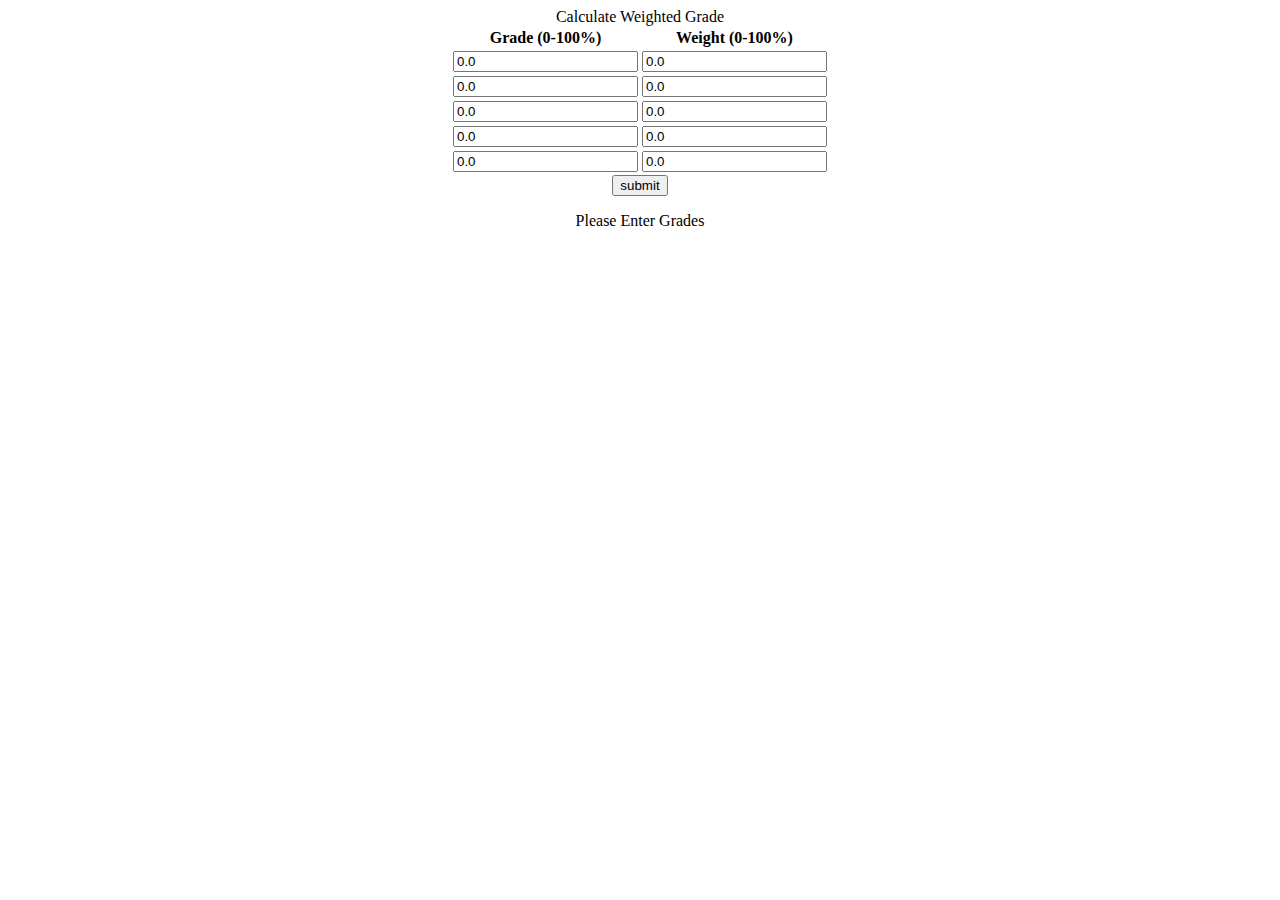
==== index.html @ 3fdadc4e "visual update, error handling" ====
<!DOCTYPE html>
<html lang="en" xmlns="http://www.w3.org/1999/html">
<meta charset="UTF-8">
<script src="gradeCalc.js"></script>
<style>
    .centerButton {
        display: block;
        margin-right: auto;
        margin-left: auto;
    }
</style>

<header align="center">Calculate Weighted Grade</header>

<form id="inputForm">
<table align="center">
    <tr>
        <th>Grade (0-100%)</th>
        <th>Weight (0-100%)</th>
    </tr>
    <tr>
        <td><input type="number" name="grade" value="0.0"></td>
        <td><input type="number" name="weight" value="0.0"></td>
    </tr>
    <tr>
        <td><input type="number" name="grade" value="0.0"></td>
        <td><input type="number" name="weight" value="0.0"></td>
    </tr>
    <tr>
        <td><input type="number" name="grade" value="0.0"></td>
        <td><input type="number" name="weight" value="0.0"></td>
    </tr>
    <tr>
        <td><input type="number" name="grade" value="0.0"></td>
        <td><input type="number" name="weight" value="0.0"></td>
    </tr>
    <tr>
        <td><input type="number" name="grade" value="0.0"></td>
        <td><input type="number" name="weight" value="0.0"></td>
    </tr>
</table>
</form>
<div>
    <input id="submit" class="centerButton" type="button" value="submit" onclick=" calculateGrade();" />
    <P id="p1error" align="center">Please Enter Grades</P>
</div>
</html>
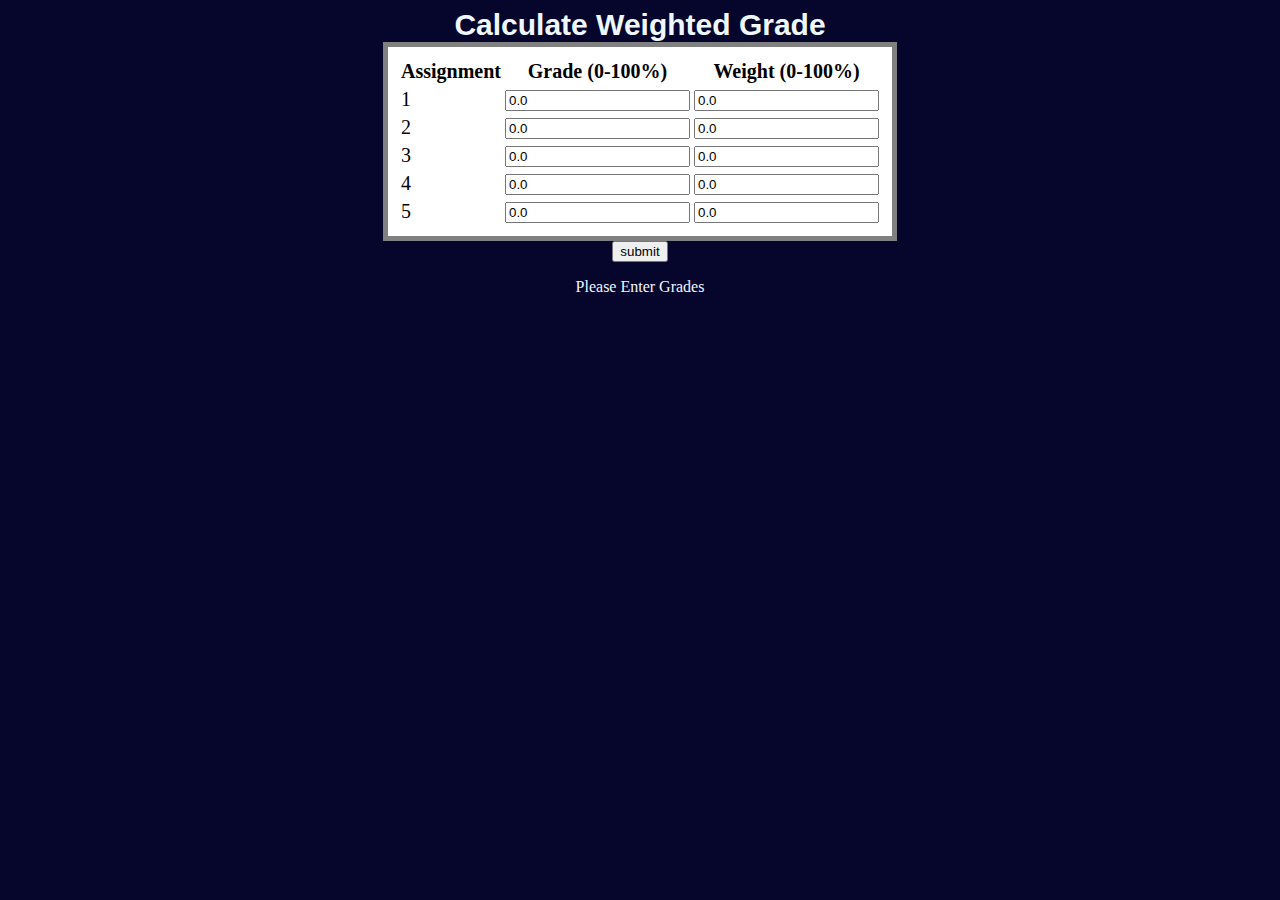
==== commit d7cef6cf: "style updates" ====
--- a/index.html
+++ b/index.html
@@ -1,5 +1,5 @@
 <!DOCTYPE html>
-<html lang="en" xmlns="http://www.w3.org/1999/html">
+<html lang="en">
 <meta charset="UTF-8">
 <script src="gradeCalc.js"></script>
 <style>
@@ -8,6 +8,29 @@
         margin-right: auto;
         margin-left: auto;
     }
+
+    header {
+        font-family: Arial;
+        font-size: 30px;
+        font-weight: bold;
+        color: aliceblue;
+    }
+
+    table {
+        font-size: 20px;
+        padding: 10px;
+        border: 5px solid gray;
+        background-color: white;
+    }
+
+    body {
+        background-color:rgb(6, 6, 44);
+    }
+    
+    .whiteText {
+        color: aliceblue;
+    }
+
 </style>
 
 <header align="center">Calculate Weighted Grade</header>
@@ -15,34 +38,40 @@
 <form id="inputForm">
 <table align="center">
     <tr>
+        <th>Assignment</th>
         <th>Grade (0-100%)</th>
         <th>Weight (0-100%)</th>
     </tr>
     <tr>
+        <td>1</td>
         <td><input type="number" name="grade" value="0.0"></td>
         <td><input type="number" name="weight" value="0.0"></td>
     </tr>
     <tr>
+        <td>2</td>
         <td><input type="number" name="grade" value="0.0"></td>
         <td><input type="number" name="weight" value="0.0"></td>
     </tr>
     <tr>
+        <td>3</td>
         <td><input type="number" name="grade" value="0.0"></td>
         <td><input type="number" name="weight" value="0.0"></td>
     </tr>
     <tr>
+        <td>4</td>
         <td><input type="number" name="grade" value="0.0"></td>
         <td><input type="number" name="weight" value="0.0"></td>
     </tr>
     <tr>
+        <td>5</td>
         <td><input type="number" name="grade" value="0.0"></td>
         <td><input type="number" name="weight" value="0.0"></td>
     </tr>
 </table>
 </form>
 <div>
-    <input id="submit" class="centerButton" type="button" value="submit" onclick=" calculateGrade();" />
-    <P id="p1error" align="center">Please Enter Grades</P>
+    <input id="submit" class="centerButton" type="button" value="submit" onclick=" calculateGrade();"/>
+    <p class="whiteText" id="p1error" align="center">Please Enter Grades</p>
 </div>
 </html>
 
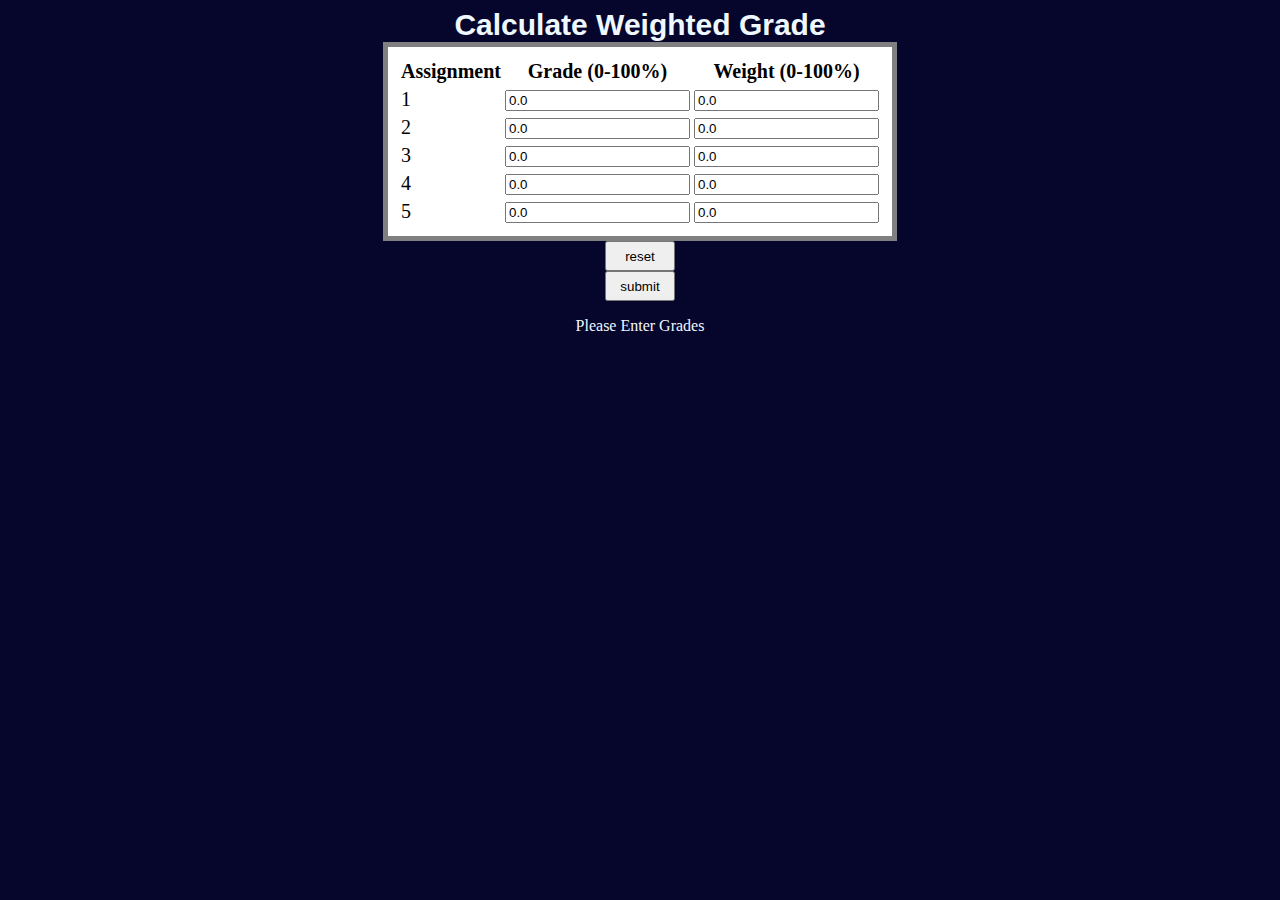
==== commit e446dcd1: "added reset button, no functionality yet" ====
--- a/index.html
+++ b/index.html
@@ -3,7 +3,9 @@
 <meta charset="UTF-8">
 <script src="gradeCalc.js"></script>
 <style>
-    .centerButton {
+    .mediumButton {
+        width: 70px;
+        height: 30px;
         display: block;
         margin-right: auto;
         margin-left: auto;
@@ -70,7 +72,8 @@
 </table>
 </form>
 <div>
-    <input id="submit" class="centerButton" type="button" value="submit" onclick=" calculateGrade();"/>
+    <input id="reset" type="button" class="mediumButton" value="reset"/>
+    <input id="submit" class="mediumButton" type="button" value="submit" onclick=" calculateGrade();"/>
     <p class="whiteText" id="p1error" align="center">Please Enter Grades</p>
 </div>
 </html>
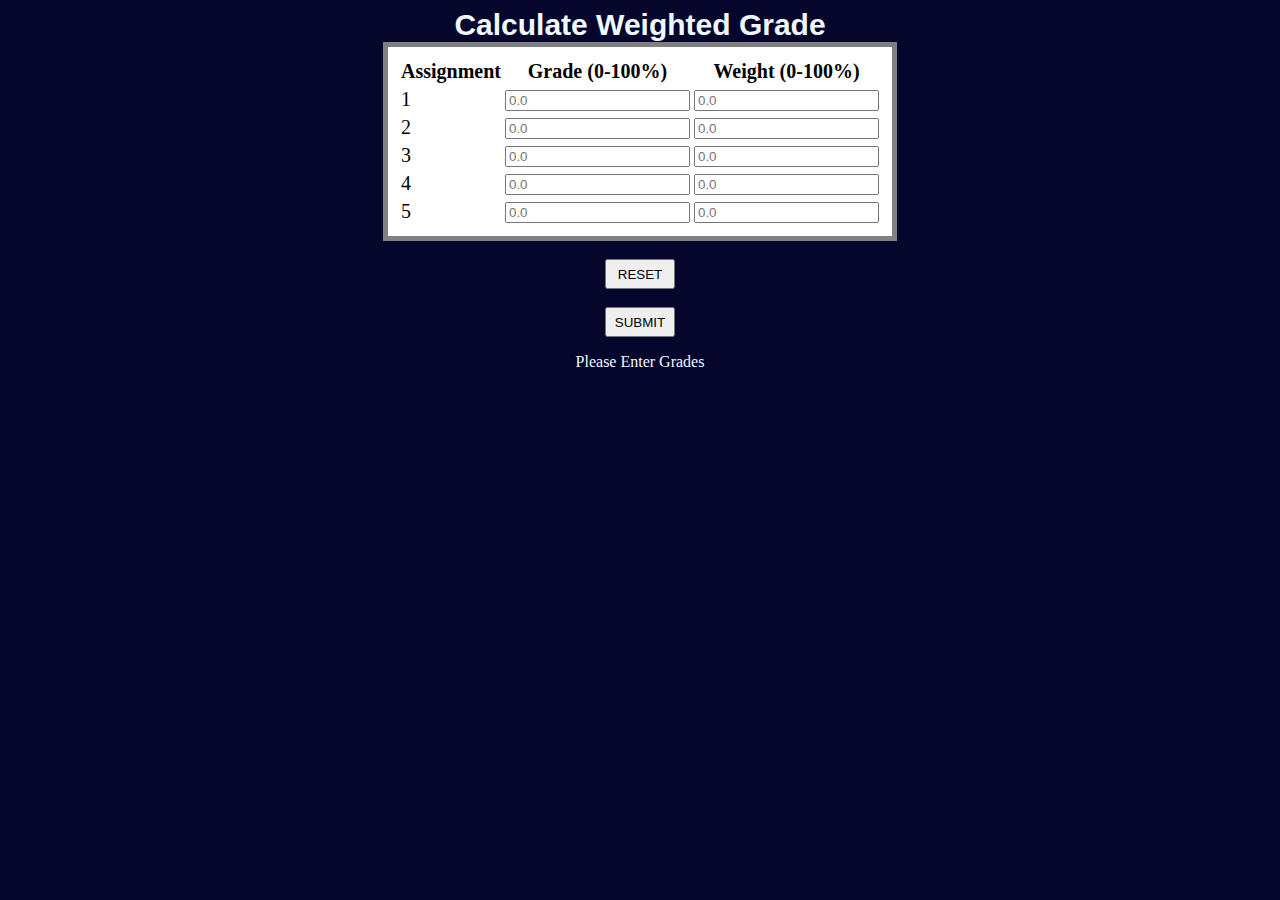
==== commit 42fa02fb: "reset button, default user input not modifiable" ====
--- a/index.html
+++ b/index.html
@@ -4,11 +4,12 @@
 <script src="gradeCalc.js"></script>
 <style>
     .mediumButton {
+        display:inline-block;
         width: 70px;
         height: 30px;
         display: block;
-        margin-right: auto;
         margin-left: auto;
+        margin-right:auto;
     }
 
     header {
@@ -35,46 +36,46 @@
 
 </style>
 
+<title>Grade Calculator</title>
+
 <header align="center">Calculate Weighted Grade</header>
 
 <form id="inputForm">
-<table align="center">
-    <tr>
-        <th>Assignment</th>
-        <th>Grade (0-100%)</th>
-        <th>Weight (0-100%)</th>
-    </tr>
-    <tr>
-        <td>1</td>
-        <td><input type="number" name="grade" value="0.0"></td>
-        <td><input type="number" name="weight" value="0.0"></td>
-    </tr>
-    <tr>
-        <td>2</td>
-        <td><input type="number" name="grade" value="0.0"></td>
-        <td><input type="number" name="weight" value="0.0"></td>
-    </tr>
-    <tr>
-        <td>3</td>
-        <td><input type="number" name="grade" value="0.0"></td>
-        <td><input type="number" name="weight" value="0.0"></td>
-    </tr>
-    <tr>
-        <td>4</td>
-        <td><input type="number" name="grade" value="0.0"></td>
-        <td><input type="number" name="weight" value="0.0"></td>
-    </tr>
-    <tr>
-        <td>5</td>
-        <td><input type="number" name="grade" value="0.0"></td>
-        <td><input type="number" name="weight" value="0.0"></td>
-    </tr>
-</table>
+    <table align="center">
+        <tr>
+            <th>Assignment</th>
+            <th>Grade (0-100%)</th>
+            <th>Weight (0-100%)</th>
+        </tr>
+        <tr>
+            <td>1</td>
+            <td><input type="number" name="grade" placeholder="0.0"></td>
+            <td><input type="number" name="weight" placeholder="0.0"></td>
+        </tr>
+        <tr>
+            <td>2</td>
+            <td><input type="number" name="grade" placeholder="0.0"></td>
+            <td><input type="number" name="weight" placeholder="0.0"></td>
+        </tr>
+        <tr>
+            <td>3</td>
+            <td><input type="number" name="grade" placeholder="0.0"></td>
+            <td><input type="number" name="weight" placeholder="0.0"></td>
+        </tr>
+        <tr>
+            <td>4</td>
+            <td><input type="number" name="grade" placeholder="0.0"></td>
+            <td><input type="number" name="weight" placeholder="0.0"></td>
+        </tr>
+        <tr>
+            <td>5</td>
+            <td><input type="number" name="grade" placeholder="0.0"></td>
+            <td><input type="number" name="weight" placeholder="0.0"></td>
+        </tr>
+    </table>
 </form>
-<div>
-    <input id="reset" type="button" class="mediumButton" value="reset"/>
-    <input id="submit" class="mediumButton" type="button" value="submit" onclick=" calculateGrade();"/>
-    <p class="whiteText" id="p1error" align="center">Please Enter Grades</p>
-</div>
-</html>
+<br><input id="reset" type="button" class="mediumButton" value="RESET" onclick="resetInput()">
+<br><input id="submit" class="mediumButton" type="button" value="SUBMIT" onclick=" calculateGrade();" />
+<p class="whiteText" id="p1error" align="center">Please Enter Grades</p>
 
+</html>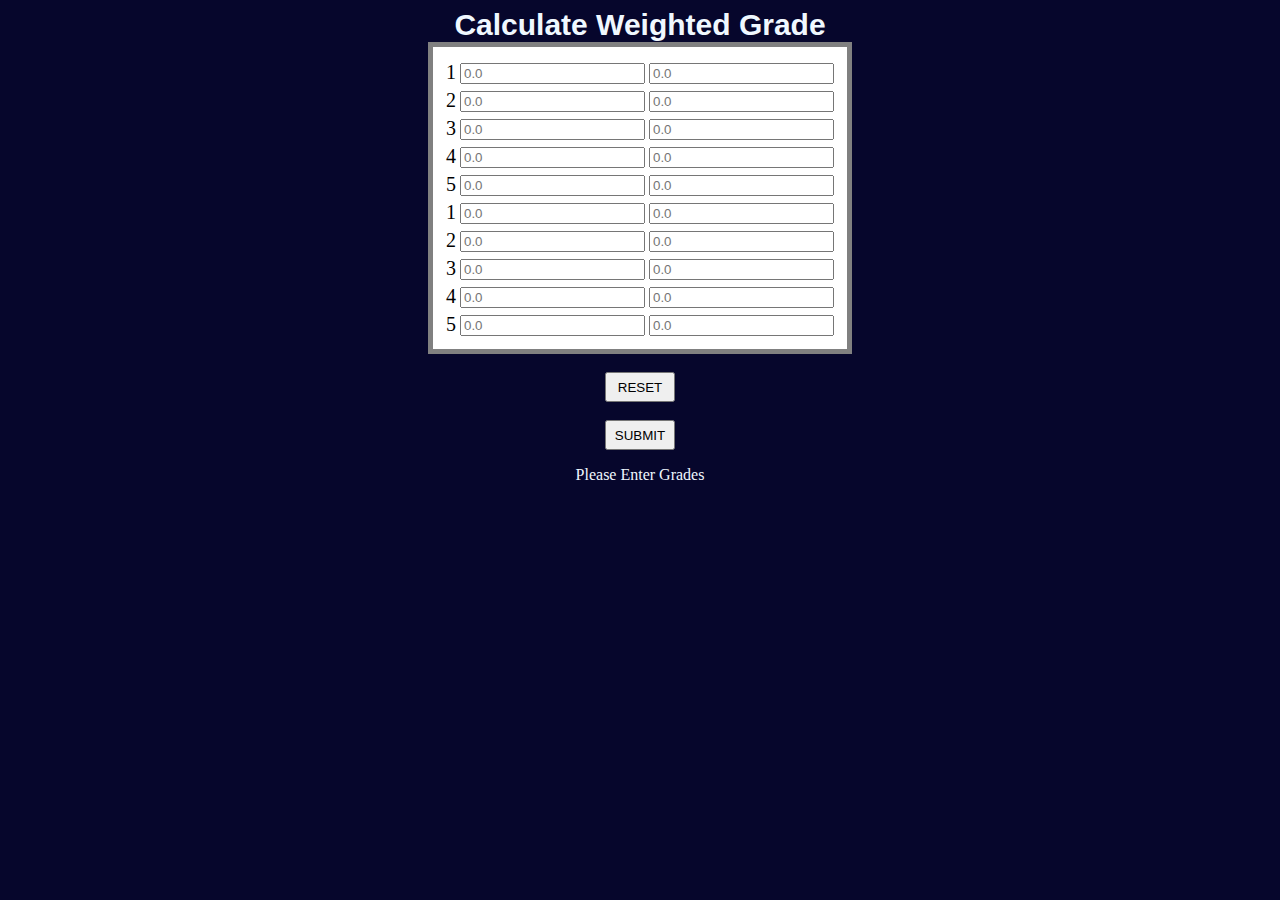
==== commit 2cfc0d2f: "loads main table through js script instead of static html content" ====
--- a/index.html
+++ b/index.html
@@ -1,81 +1,29 @@
 <!DOCTYPE html>
-<html lang="en">
-<meta charset="UTF-8">
-<script src="gradeCalc.js"></script>
-<style>
-    .mediumButton {
-        display:inline-block;
-        width: 70px;
-        height: 30px;
-        display: block;
-        margin-left: auto;
-        margin-right:auto;
-    }
 
-    header {
-        font-family: Arial;
-        font-size: 30px;
-        font-weight: bold;
-        color: aliceblue;
-    }
+<head>
+    <link rel="stylesheet" href="style.css">
+    <html lang="en">
+        <meta charset="UTF-8">
+        <script src="//code.jquery.com/jquery-1.11.2.min.js"></script>
+        <script src="gradeCalc.js"></script>
+    </head>
 
-    table {
-        font-size: 20px;
-        padding: 10px;
-        border: 5px solid gray;
-        background-color: white;
-    }
+    <title>Grade Calculator</title>
 
-    body {
-        background-color:rgb(6, 6, 44);
-    }
-    
-    .whiteText {
-        color: aliceblue;
-    }
+    <header style="text-align: center;">Calculate Weighted Grade</header>
 
-</style>
-
-<title>Grade Calculator</title>
-
-<header align="center">Calculate Weighted Grade</header>
-
-<form id="inputForm">
-    <table align="center">
+    <table id="gradesInputTable" class="center">
         <tr>
             <th>Assignment</th>
             <th>Grade (0-100%)</th>
             <th>Weight (0-100%)</th>
         </tr>
-        <tr>
-            <td>1</td>
-            <td><input type="number" name="grade" placeholder="0.0"></td>
-            <td><input type="number" name="weight" placeholder="0.0"></td>
-        </tr>
-        <tr>
-            <td>2</td>
-            <td><input type="number" name="grade" placeholder="0.0"></td>
-            <td><input type="number" name="weight" placeholder="0.0"></td>
-        </tr>
-        <tr>
-            <td>3</td>
-            <td><input type="number" name="grade" placeholder="0.0"></td>
-            <td><input type="number" name="weight" placeholder="0.0"></td>
-        </tr>
-        <tr>
-            <td>4</td>
-            <td><input type="number" name="grade" placeholder="0.0"></td>
-            <td><input type="number" name="weight" placeholder="0.0"></td>
-        </tr>
-        <tr>
-            <td>5</td>
-            <td><input type="number" name="grade" placeholder="0.0"></td>
-            <td><input type="number" name="weight" placeholder="0.0"></td>
-        </tr>
+        <tbody></tbody>
     </table>
-</form>
-<br><input id="reset" type="button" class="mediumButton" value="RESET" onclick="resetInput()">
-<br><input id="submit" class="mediumButton" type="button" value="SUBMIT" onclick=" calculateGrade();" />
-<p class="whiteText" id="p1error" align="center">Please Enter Grades</p>
 
+    <br><input id="reset" type="button" class="mediumButton" value="RESET"
+        onclick="resetInput()">
+    <br><input id="submit" class="mediumButton" type="button" value="SUBMIT"
+        onclick="calculateGrade();" />
+    <p class="whiteText" id="p1error" align="center">Please Enter Grades</p>
 </html>--- a/style.css
+++ b/style.css
@@ -0,0 +1,35 @@
+.mediumButton {
+    display: inline-block;
+    width: 70px;
+    height: 30px;
+    display: block;
+    margin-left: auto;
+    margin-right: auto;
+}
+
+header {
+    font-family: Arial;
+    font-size: 30px;
+    font-weight: bold;
+    color: aliceblue;
+}
+
+table {
+    font-size: 20px;
+    padding: 10px;
+    border: 5px solid gray;
+    background-color: white;
+}
+
+body {
+    background-color: rgb(6, 6, 44);
+}
+
+.whiteText {
+    color: aliceblue;
+}
+
+table.center {
+    margin-left: auto;
+    margin-right: auto;
+}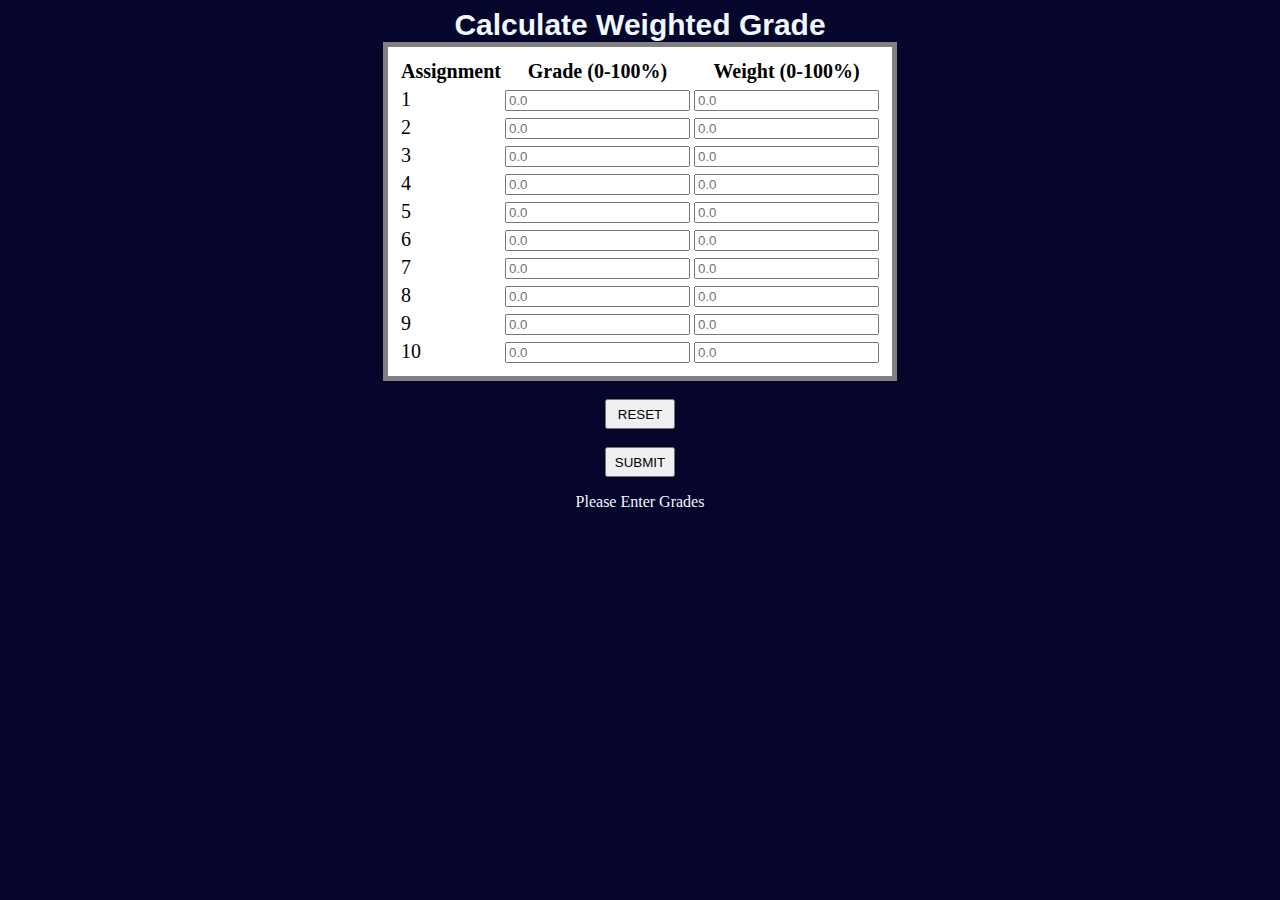
==== commit 9ab56560: "table changes" ====
--- a/index.html
+++ b/index.html
@@ -13,11 +13,13 @@
     <header style="text-align: center;">Calculate Weighted Grade</header>
 
     <table id="gradesInputTable" class="center">
-        <tr>
-            <th>Assignment</th>
-            <th>Grade (0-100%)</th>
-            <th>Weight (0-100%)</th>
-        </tr>
+        <thead>
+            <tr>
+                <th>Assignment</th>
+                <th>Grade (0-100%)</th>
+                <th>Weight (0-100%)</th>
+            </tr>
+        </thead>
         <tbody></tbody>
     </table>
 
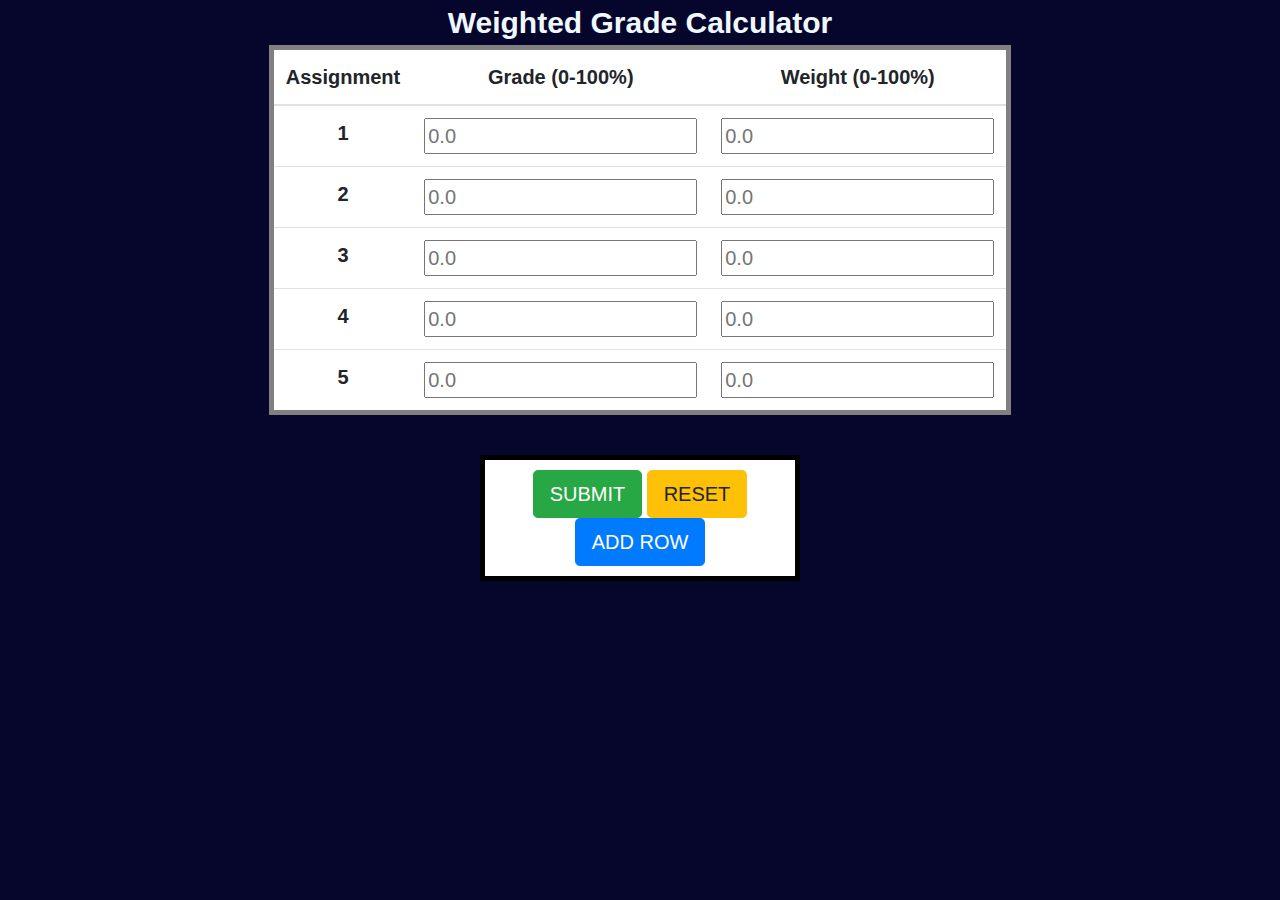
==== commit d9360a3e: "Add files via upload" ====
--- a/index.html
+++ b/index.html
@@ -1,31 +1,44 @@
 <!DOCTYPE html>
 
-<head>
-    <link rel="stylesheet" href="style.css">
-    <html lang="en">
+<html lang="en">
+    <head>
+        <title>Weighted Grade Calculator</title>
         <meta charset="UTF-8">
+        <meta name="description" content="Free online weighted grade
+            calculator">
+        <meta name="keywords" content="weighted, grade, calculator">
+        <meta name="viewport" content="width=device-width, initial-scale=1.0">
+        <link rel="stylesheet" href="style.css">
+        <link rel="stylesheet"
+            href="https://stackpath.bootstrapcdn.com/bootstrap/4.3.1/css/bootstrap.min.css">
         <script src="//code.jquery.com/jquery-1.11.2.min.js"></script>
+    </head>
+    <body class="bgColour">
+        <header style="text-align: center;">Weighted Grade Calculator</header>
+        <table id="gradesInputTable" class="table center">
+            <thead style="text-align: center;">
+                <tr>
+                    <th>Assignment</th>
+                    <th>Grade (0-100%)</th>
+                    <th>Weight (0-100%)</th>
+                </tr>
+            </thead>
+            <tbody></tbody>
+        </table>
+        <br>
+
+        <div class="centerButton">
+            <button type="button" class="btn btn-success btn-lg"
+                onclick="calculateGrade();">SUBMIT</button>
+            <button type="button" class="btn btn-warning btn-lg"
+                onclick="loadTable();">RESET</button>
+            <button type="button" class="btn btn-primary btn-lg"
+                onclick="addRow();">ADD ROW</button>
+        </div>
+    </body>
+
+
+    <footer>
         <script src="gradeCalc.js"></script>
-    </head>
-
-    <title>Grade Calculator</title>
-
-    <header style="text-align: center;">Calculate Weighted Grade</header>
-
-    <table id="gradesInputTable" class="center">
-        <thead>
-            <tr>
-                <th>Assignment</th>
-                <th>Grade (0-100%)</th>
-                <th>Weight (0-100%)</th>
-            </tr>
-        </thead>
-        <tbody></tbody>
-    </table>
-
-    <br><input id="reset" type="button" class="mediumButton" value="RESET"
-        onclick="resetInput()">
-    <br><input id="submit" class="mediumButton" type="button" value="SUBMIT"
-        onclick="calculateGrade();" />
-    <p class="whiteText" id="p1error" align="center">Please Enter Grades</p>
+    </footer>
 </html>--- a/style.css
+++ b/style.css
@@ -1,12 +1,3 @@
-.mediumButton {
-    display: inline-block;
-    width: 70px;
-    height: 30px;
-    display: block;
-    margin-left: auto;
-    margin-right: auto;
-}
-
 header {
     font-family: Arial;
     font-size: 30px;
@@ -21,8 +12,21 @@
     background-color: white;
 }
 
-body {
+.bgColour {
     background-color: rgb(6, 6, 44);
+}
+
+#gradesInputTable {
+    width: 50%;
+}
+
+.centerButton {
+    margin: 0 auto;
+    text-align: center;
+    border: thick solid black;
+    background-color: white;
+    width: 25%;
+    padding: 10px;
 }
 
 .whiteText {
